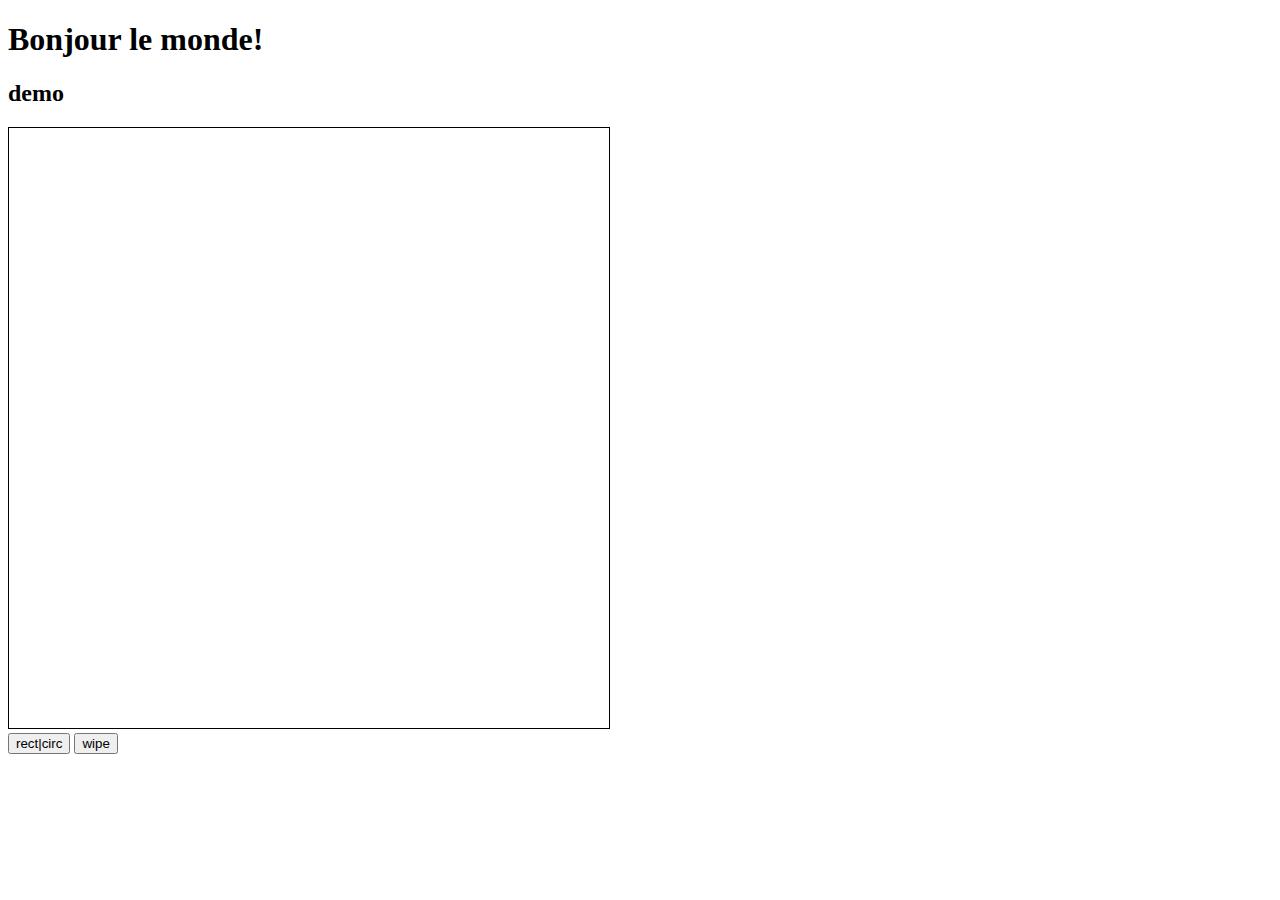
==== 30_jscanvas/clickdraw.html @ 4029036e "e" ====
<!DOCTYPE html>
<html lang="en">
  <!-- Clyde Sinclair
       SoftDev pd0
       K30 -- canvas based JS drawing
       2023-04-24m

       HTML file for JavaScript canvas work
  -->

  <head>
    <meta charset="utf-8"/>
    <title>basic JS canvas work</title>
  </head>

  <style>
    #slate { border: 1px solid black }
  </style>

  <h1>Bonjour le monde!</h1>
  <h2> demo</h2>

  <div>
    <canvas height="600" width="600"
            id="slate">
      dis dat alt txt tho
    </canvas>
  </div>

  <button id="buttonToggle">rect|circ</button>
  <button id="buttonClear">wipe</button>

  <script src="clickdraw.js"></script>

</html>
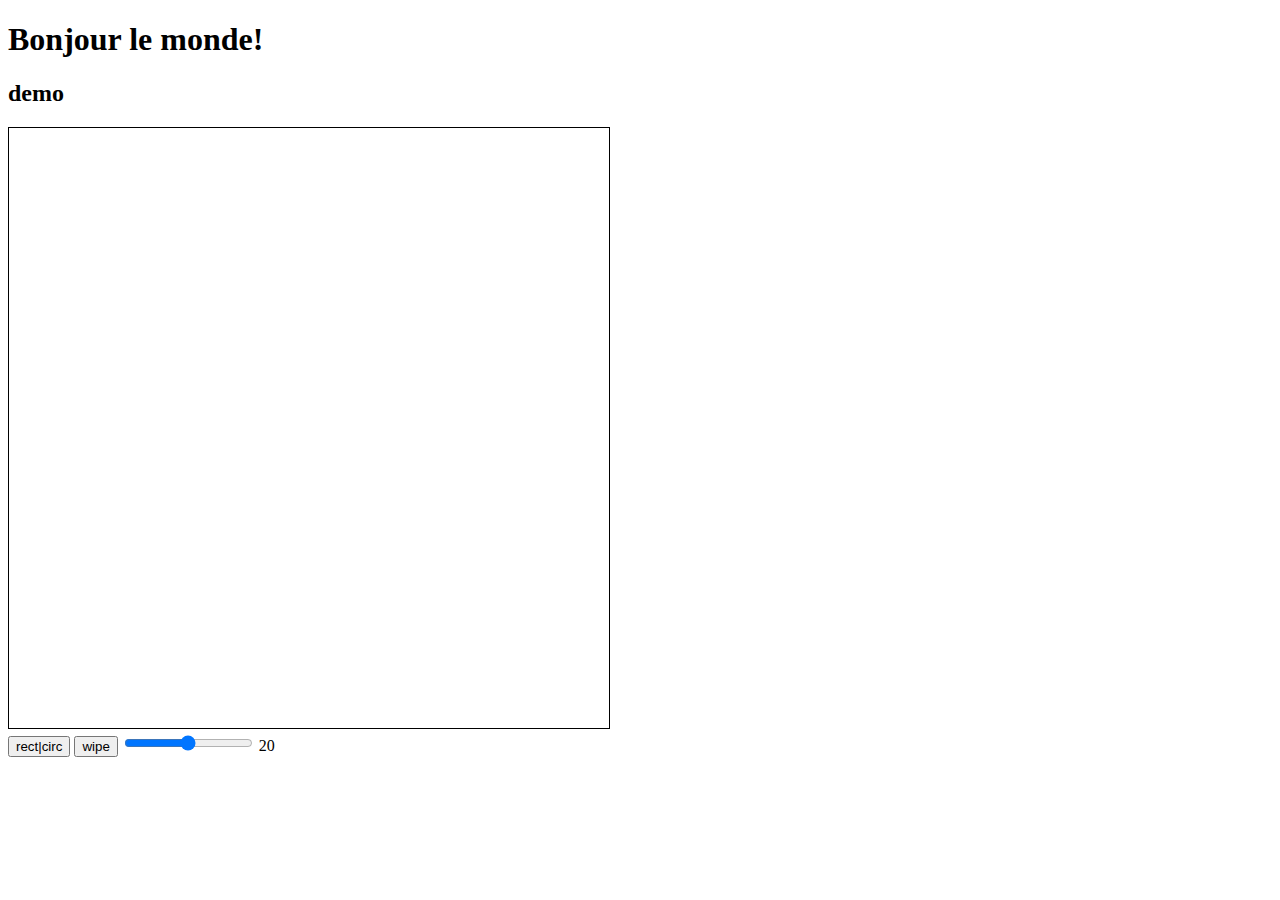
==== commit 4784b760: "tomfoolery" ====
--- a/30_jscanvas/clickdraw.html
+++ b/30_jscanvas/clickdraw.html
@@ -29,7 +29,10 @@
 
   <button id="buttonToggle">rect|circ</button>
   <button id="buttonClear">wipe</button>
-
+  <!-- Slider for size -->
+  <input type="range" min="1" max="100" value="50" class="slider" id="sizeSlider">
+  <!--Span containing size -->
+  <span id="sizeSpan">20</span>
   <script src="clickdraw.js"></script>
 
 </html>
